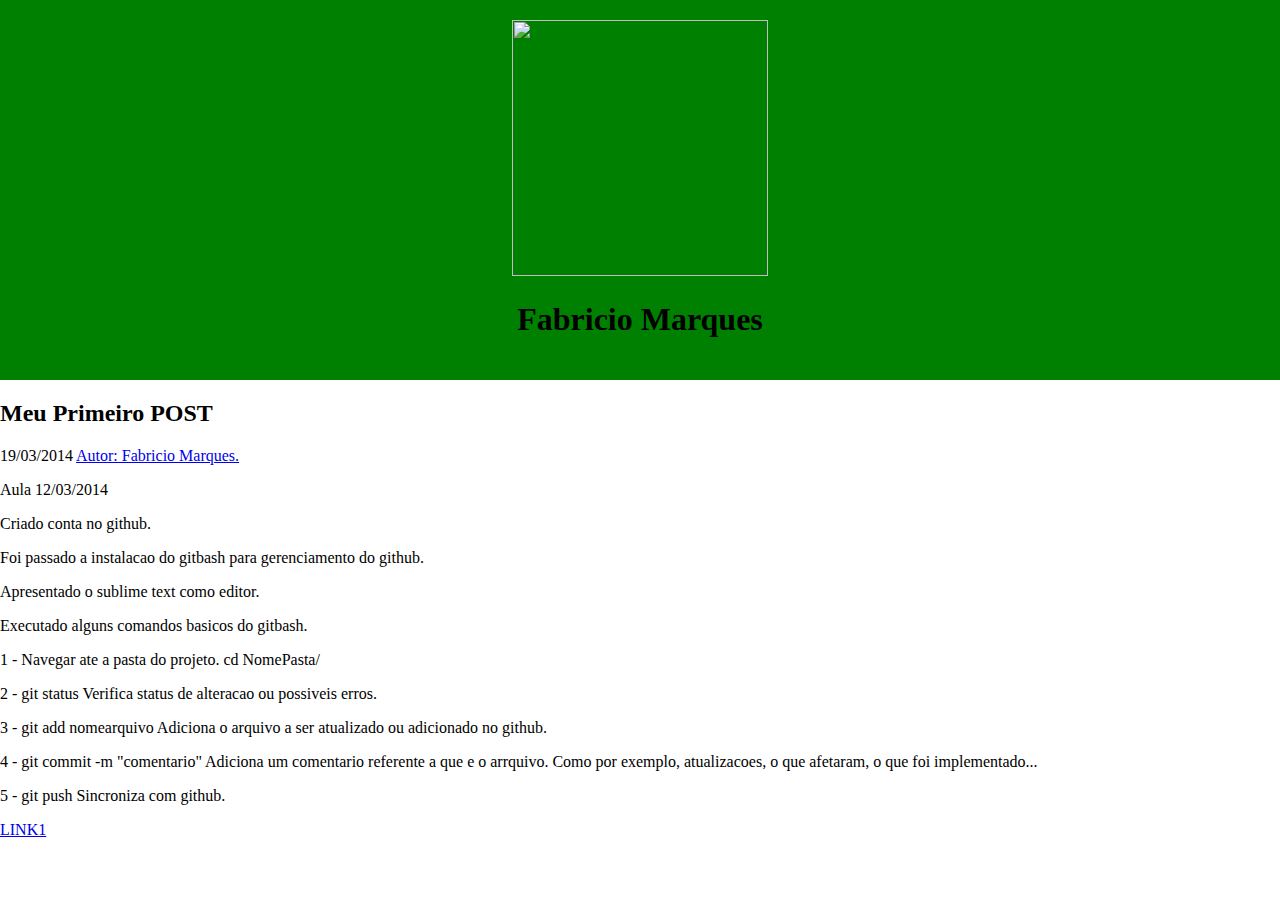
==== index.html @ 8db4d80f "Definindo estilo padrao." ====
<!DOCTYPE html>
<html>

<head>
	<meta charset="UTF-8">
	<title>Fabricio Marques</title>
	<LINK rel="STYLESHEET" href="ESTILO.css"> </LINK>
</head>

<body>
	<div>
	<img src="http://www.hdwpapers.com/thumbs/green_eyes_cat_wallpaper-t2.jpg" width="256" height="256">
	<h1>Fabricio Marques</h1>
	</div>
	<h2>Meu Primeiro POST</h2>
	<p>19/03/2014 <a href="https://www.facebook.com/Fabriciosolit">Autor: Fabricio Marques.</a>
	<p>Aula 12/03/2014</p>

<p>Criado conta no github.</p>

<p>Foi passado a instalacao do gitbash para gerenciamento do github.</p>

<p>Apresentado o sublime text como editor.</p>

<p>Executado alguns comandos basicos do gitbash.</p>

<p>1 - Navegar ate a pasta do projeto.
 cd NomePasta/</p>

<p>2 - git status
 Verifica status de alteracao ou possiveis erros.</p>

<p>3 - git add nomearquivo
 Adiciona o arquivo a ser atualizado ou adicionado no github.</p>
 
<p>4 - git commit -m "comentario"
 Adiciona um comentario referente a que e o arrquivo. Como por exemplo, atualizacoes, o que afetaram, o que foi implementado...</p>
 
<p>5 - git push
 Sincroniza com github.</p>	

 <a href="POST_1.html">LINK1</a>
</body>

</html>
---- ESTILO.css ----
body{
		margin: 0;
	}
	div {
		background-image: url(http://4.bp.blogspot.com/-lp3QXFhYZ4I/UYft521c5dI/AAAAAAAANnw/SUgcuypy3to/s640/Grama.jpg);
				background-repeat: no-repeat;
		background-size: cover;
		background-color: green;
		text-align: center;
		padding: 20px 0px;
		}
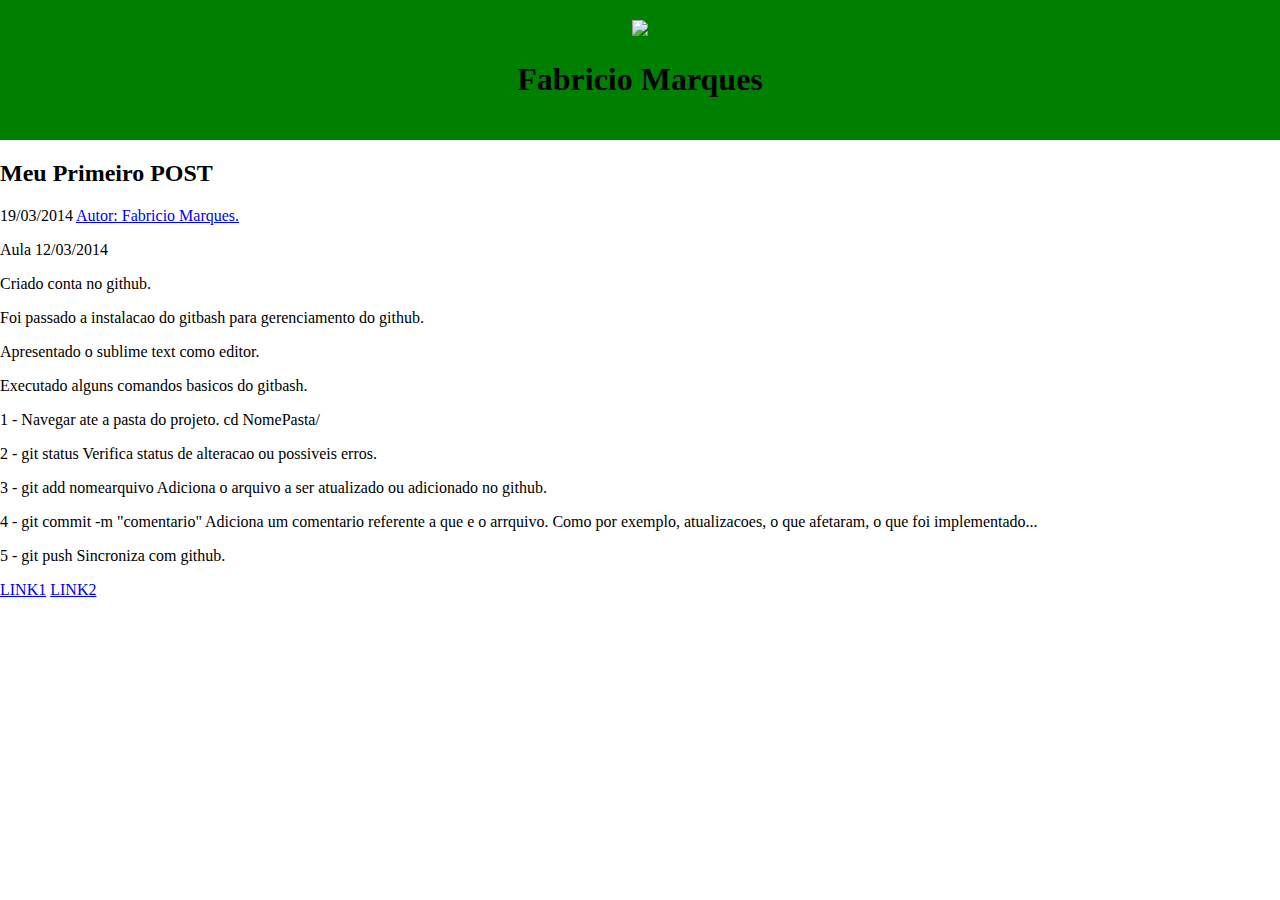
==== commit 3e04f1e8: "nova pagina aqua" ====
--- a/index.html
+++ b/index.html
@@ -9,7 +9,7 @@
 
 <body>
 	<div>
-	<img src="http://www.hdwpapers.com/thumbs/green_eyes_cat_wallpaper-t2.jpg" width="256" height="256">
+	<img src="X" height="256">
 	<h1>Fabricio Marques</h1>
 	</div>
 	<h2>Meu Primeiro POST</h2>
@@ -40,6 +40,7 @@
  Sincroniza com github.</p>	
 
  <a href="POST_1.html">LINK1</a>
+ <a href="aqua.html">LINK2</a>
 </body>
 
 </html>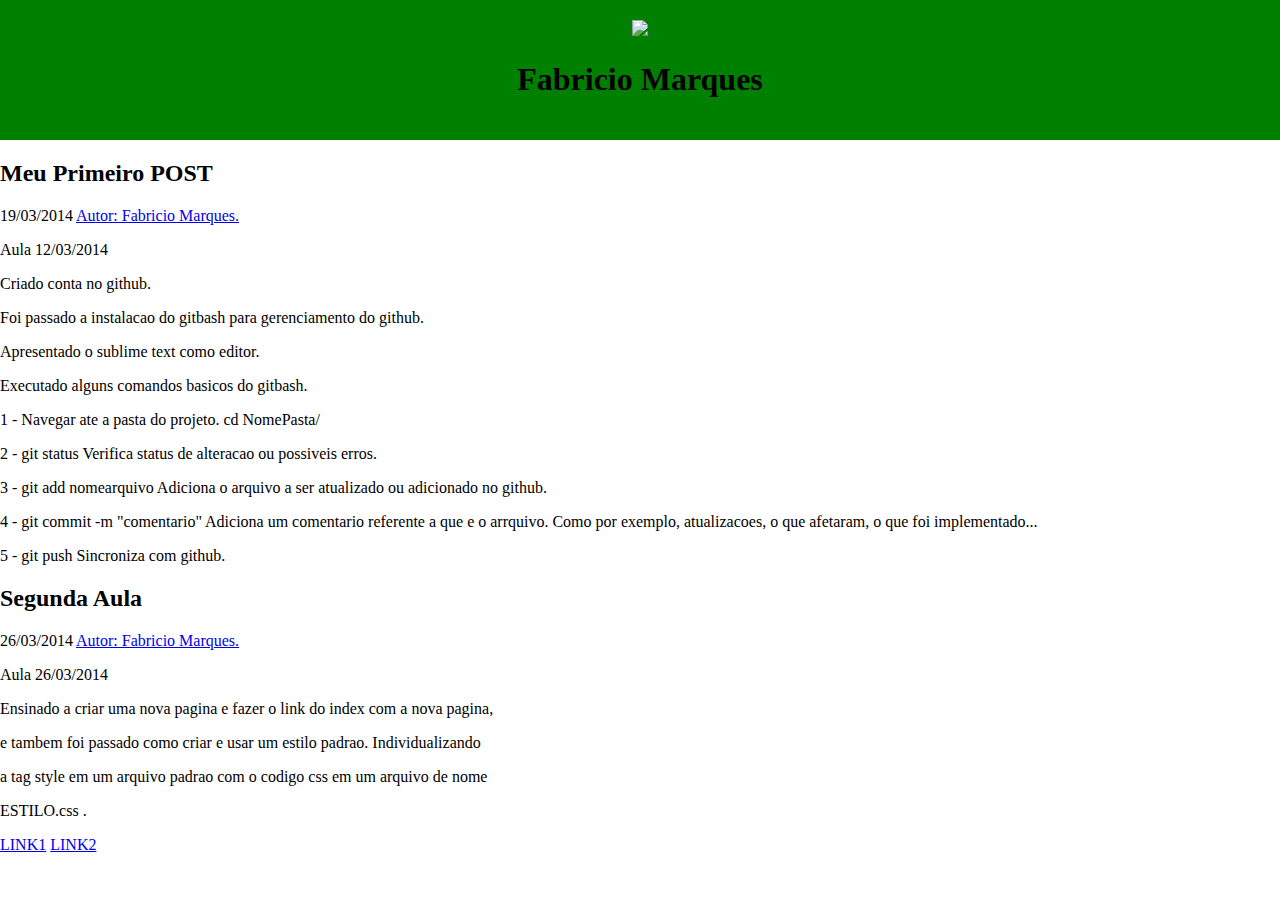
==== commit ec0e3ac3: "exercicio aula 260314" ====
--- a/index.html
+++ b/index.html
@@ -39,6 +39,15 @@
 <p>5 - git push
  Sincroniza com github.</p>	
 
+ <h2>Segunda Aula</h2>
+	<p>26/03/2014 <a href="https://www.facebook.com/Fabriciosolit">Autor: Fabricio Marques.</a>
+	<p>Aula 26/03/2014</p>
+
+<p> Ensinado a criar uma nova pagina e fazer o link do index com a nova pagina,<p>
+	<p> e tambem foi passado como criar e usar um estilo padrao. Individualizando <p>
+		<p> a tag style em um arquivo padrao com o codigo css em um arquivo de nome <p>
+			<p> ESTILO.css .</p>
+
  <a href="POST_1.html">LINK1</a>
  <a href="aqua.html">LINK2</a>
 </body>
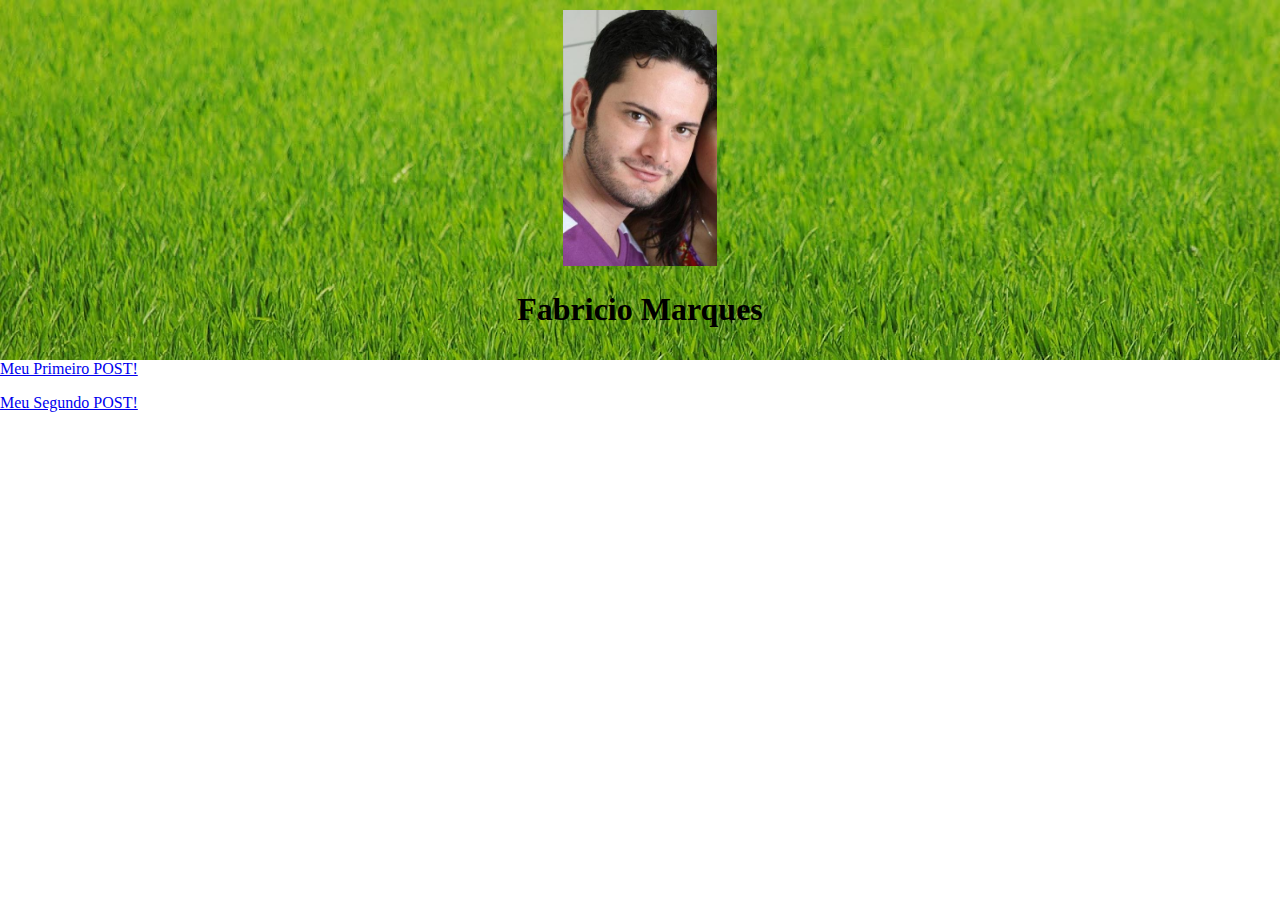
==== commit 26171e67: "Organizando arquivos" ====
--- a/index.html
+++ b/index.html
@@ -4,52 +4,19 @@
 <head>
 	<meta charset="UTF-8">
 	<title>Fabricio Marques</title>
-	<LINK rel="STYLESHEET" href="ESTILO.css"> </LINK>
+	<link rel="stylesheet" href="stylesheets/estilo.css"></link>
 </head>
 
 <body>
 	<div>
-	<img src="X" height="256">
+	<img src="images/eu.jpg" height="256">
 	<h1>Fabricio Marques</h1>
 	</div>
-	<h2>Meu Primeiro POST</h2>
-	<p>19/03/2014 <a href="https://www.facebook.com/Fabriciosolit">Autor: Fabricio Marques.</a>
-	<p>Aula 12/03/2014</p>
 
-<p>Criado conta no github.</p>
+<a href="posts/2014-03-19/post_1.html">Meu Primeiro POST!</p>
 
-<p>Foi passado a instalacao do gitbash para gerenciamento do github.</p>
-
-<p>Apresentado o sublime text como editor.</p>
-
-<p>Executado alguns comandos basicos do gitbash.</p>
-
-<p>1 - Navegar ate a pasta do projeto.
- cd NomePasta/</p>
-
-<p>2 - git status
- Verifica status de alteracao ou possiveis erros.</p>
-
-<p>3 - git add nomearquivo
- Adiciona o arquivo a ser atualizado ou adicionado no github.</p>
- 
-<p>4 - git commit -m "comentario"
- Adiciona um comentario referente a que e o arrquivo. Como por exemplo, atualizacoes, o que afetaram, o que foi implementado...</p>
- 
-<p>5 - git push
- Sincroniza com github.</p>	
-
- <h2>Segunda Aula</h2>
-	<p>26/03/2014 <a href="https://www.facebook.com/Fabriciosolit">Autor: Fabricio Marques.</a>
-	<p>Aula 26/03/2014</p>
-
-<p> Ensinado a criar uma nova pagina e fazer o link do index com a nova pagina,<p>
-	<p> e tambem foi passado como criar e usar um estilo padrao. Individualizando <p>
-		<p> a tag style em um arquivo padrao com o codigo css em um arquivo de nome <p>
-			<p> ESTILO.css .</p>
-
- <a href="POST_1.html">LINK1</a>
- <a href="aqua.html">LINK2</a>
+<a href="posts/2014-03-26/post_2.html">Meu Segundo POST!</p>
+	
 </body>
 
 </html>--- a/stylesheets/estilo.css
+++ b/stylesheets/estilo.css
@@ -0,0 +1,11 @@
+	body{
+		margin: 0;
+	}
+	div {
+		background-image: url(../images/grama.jpg);
+				background-repeat: no-repeat;
+		background-size: cover;
+		background-color: green;
+		text-align: center;
+		padding: 10px 0px;
+		}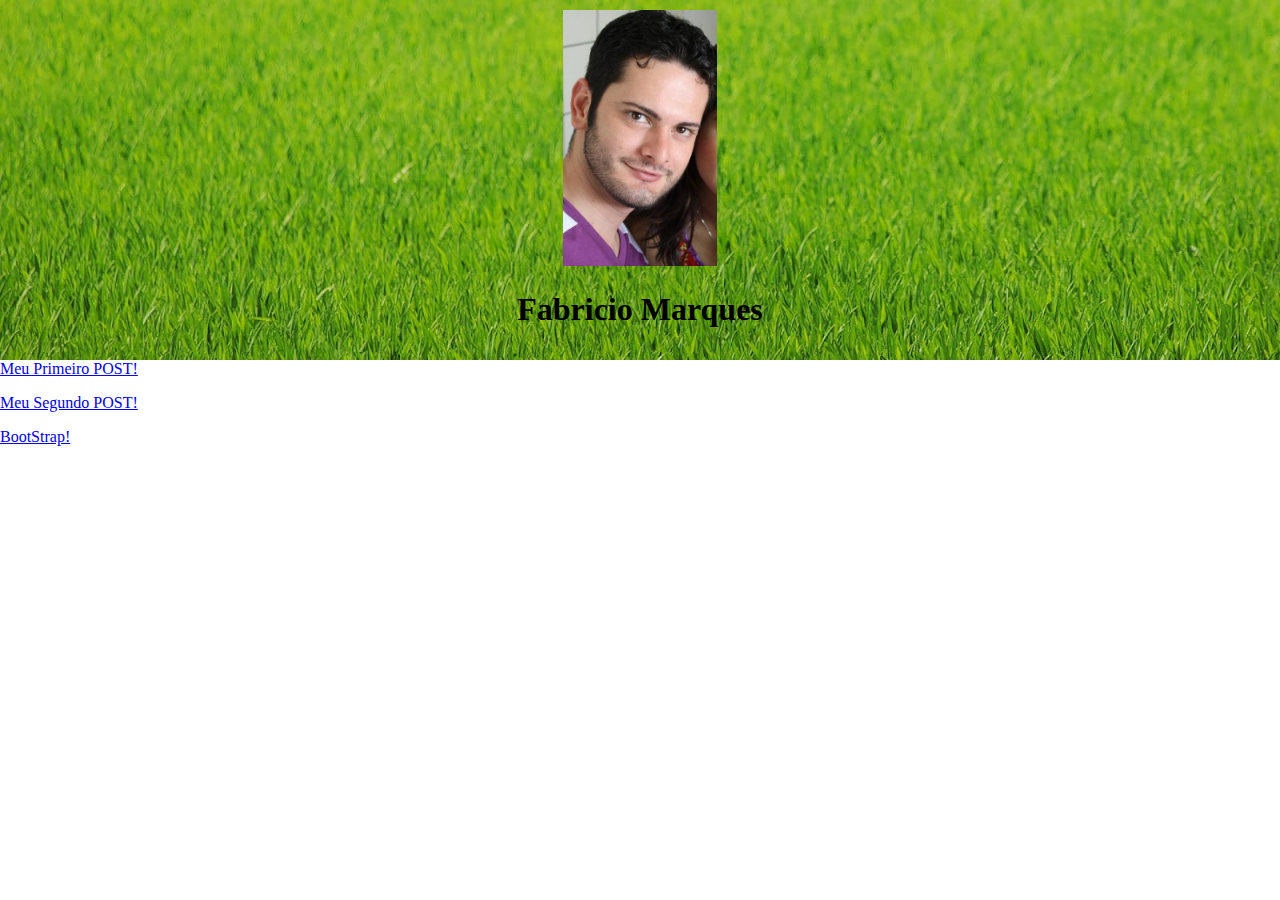
==== commit 37ed6b44: "Post Bootstrap" ====
--- a/index.html
+++ b/index.html
@@ -16,6 +16,8 @@
 <a href="posts/2014-03-19/post_1.html">Meu Primeiro POST!</p>
 
 <a href="posts/2014-03-26/post_2.html">Meu Segundo POST!</p>
+
+<a href="posts/2014-04-09/post_3.html">BootStrap!</p>
 	
 </body>
 
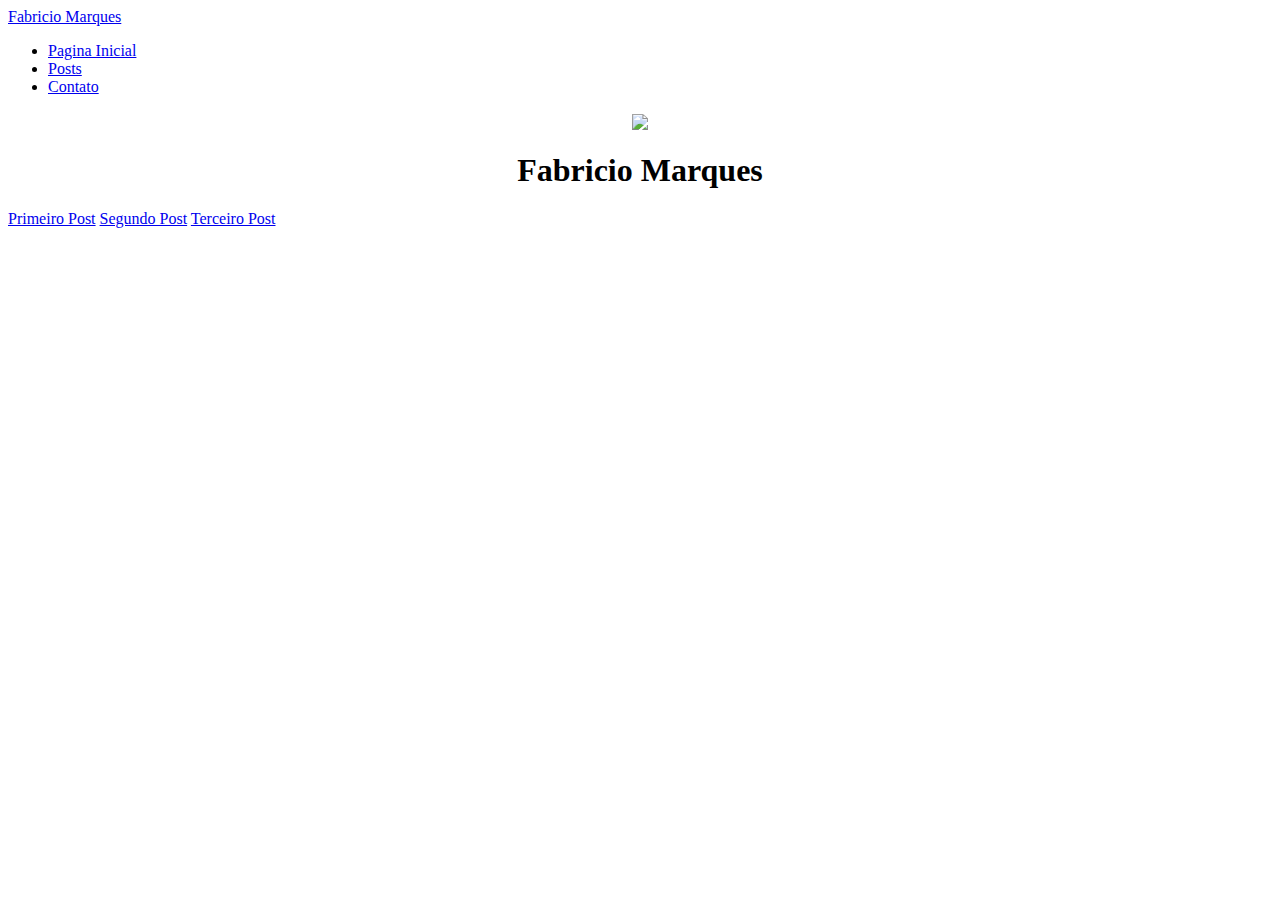
==== commit bd951890: "mudanca bootstrap" ====
--- a/index.html
+++ b/index.html
@@ -1,24 +1,33 @@
 <!DOCTYPE html>
 <html>
+  <head>
+    <title>Fabricio Correa Marques</title>
+    <meta charset="UTF-8" name="viewport" content="width=device-width, initial-scale=1.0">
+    <!-- Bootstrap -->
+    <link href="css/bootstrap.min.css" rel="stylesheet" media="screen">
+  </head>
+  <body>
 
-<head>
-	<meta charset="UTF-8">
-	<title>Fabricio Marques</title>
-	<link rel="stylesheet" href="stylesheets/estilo.css"></link>
-</head>
 
-<body>
-	<div>
-	<img src="images/eu.jpg" height="256">
-	<h1>Fabricio Marques</h1>
-	</div>
+<div class="navbar navbar-inverse">
+  <div class="navbar-inner">
+    <a class="brand" href="#">Fabricio Marques</a>
+    <ul class="nav">
+      <li class="active"><a href="index.html">Pagina Inicial</a></li>
+      <li><a href="#">Posts</a></li>
+      <li><a href="#">Contato</a></li>
+    </ul>
+  </div>
+</div>
+<div style="background-image: url(img/grama.jpg)" 
+	<p align="center"><img  src="img/eu.jpg" width=200 align="center" class="img-circle">
+    <h1 align="center">Fabricio Marques</h1>
+</div>    
+    <script src="http://code.jquery.com/jquery.js"></script>
+    <script src="js/bootstrap.min.js"></script>
+	<a href="posts/2014-03-19/post_1.html" class="btn btn-inverse">Primeiro Post</a>
+	<a href="posts/2014-03-26/post_2.html" class="btn btn-inverse">Segundo Post</a>
+	<a href="posts/2014-04-09/post_3.html" class="btn btn-inverse">Terceiro Post</a>
+  </body>
+</html>
 
-<a href="posts/2014-03-19/post_1.html">Meu Primeiro POST!</p>
-
-<a href="posts/2014-03-26/post_2.html">Meu Segundo POST!</p>
-
-<a href="posts/2014-04-09/post_3.html">BootStrap!</p>
-	
-</body>
-
-</html>